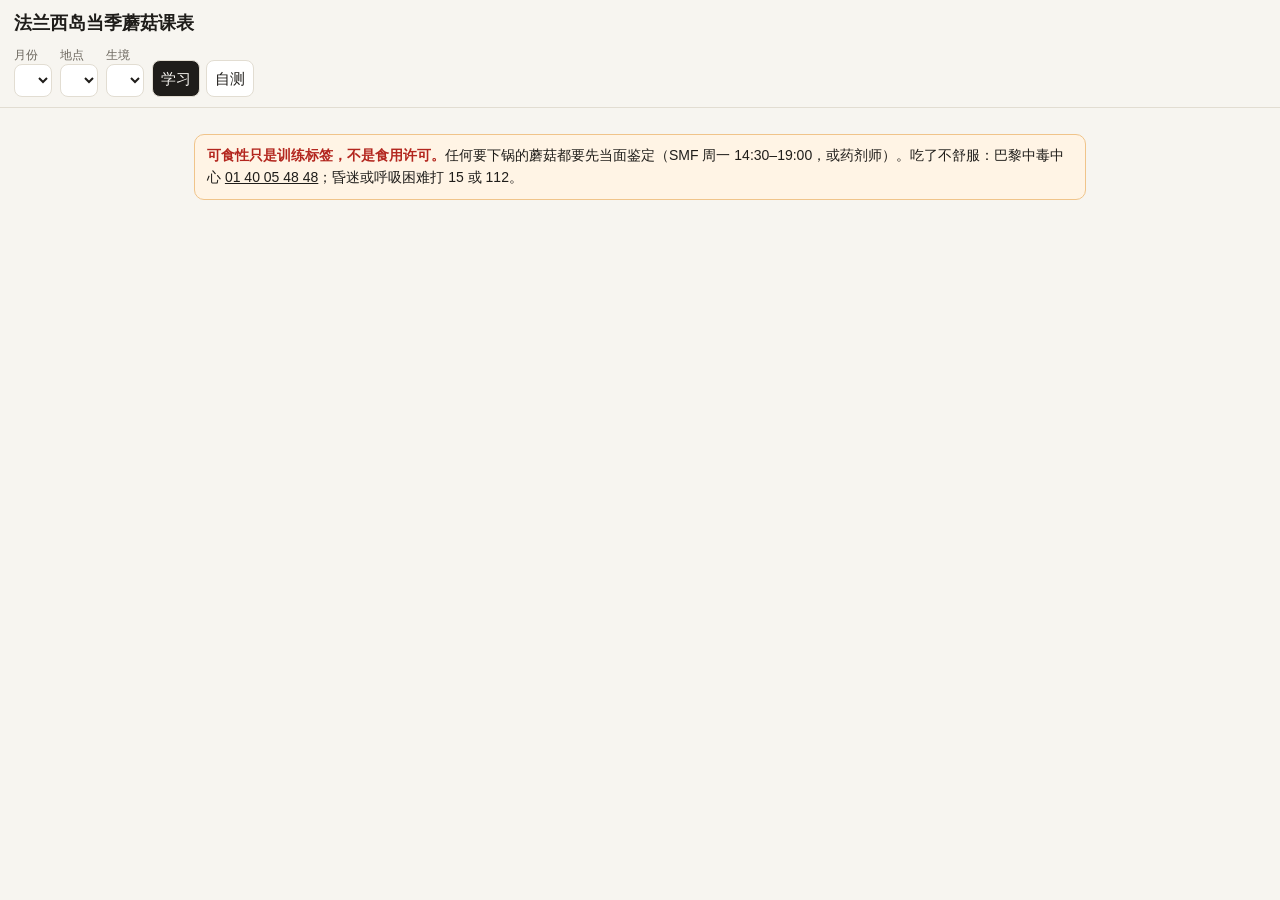
==== web/index.html @ cd169533 "Add static seasonal deck page Pick month, forest zone and habitat to get the deck from plan section " ====
<!doctype html>
<html lang="zh-Hans">
<head>
<meta charset="utf-8">
<meta name="viewport" content="width=device-width, initial-scale=1">
<meta name="robots" content="noindex, nofollow">
<title>法兰西岛当季蘑菇课表</title>
<style>
  :root {
    --bg: #f7f5f0; --fg: #1f1d1a; --muted: #6b665d; --line: #e2ddd2; --card: #fff;
    --deadly: #b3261e; --toxic: #d9480f; --avoid: #7a7468; --expert: #6741d9; --cook: #b7791f; --edible: #2f7d32;
  }
  * { box-sizing: border-box; }
  body { margin: 0; background: var(--bg); color: var(--fg);
    font: 16px/1.55 -apple-system, BlinkMacSystemFont, "PingFang SC", "Noto Sans CJK SC", "Microsoft YaHei", sans-serif; }
  a { color: inherit; }
  header { position: sticky; top: 0; z-index: 2; background: var(--bg); border-bottom: 1px solid var(--line); padding: 10px 14px; }
  h1 { font-size: 18px; margin: 0 0 8px; }
  .controls { display: flex; flex-wrap: wrap; gap: 8px; }
  .controls label { display: flex; flex-direction: column; font-size: 12px; color: var(--muted); }
  select, button { font: inherit; font-size: 15px; padding: 6px 8px; border: 1px solid var(--line); border-radius: 8px; background: var(--card); color: var(--fg); }
  button { cursor: pointer; }
  button.primary { background: var(--fg); color: var(--bg); border-color: var(--fg); }
  .modes { display: flex; gap: 6px; align-items: flex-end; }
  .modes button[aria-pressed="true"] { background: var(--fg); color: var(--bg); }
  main { max-width: 920px; margin: 0 auto; padding: 12px 14px 40px; }
  .warn { background: #fff4e5; border: 1px solid #f0c48a; border-radius: 10px; padding: 10px 12px; font-size: 14px; }
  .warn strong { color: var(--deadly); }
  .summary { color: var(--muted); font-size: 14px; margin: 12px 0 0; }
  h2 { font-size: 17px; margin: 26px 0 4px; }
  h2 + .hint { color: var(--muted); font-size: 13px; margin: 0 0 10px; }
  .grid { display: grid; gap: 12px; grid-template-columns: repeat(auto-fill, minmax(280px, 1fr)); }
  .card { background: var(--card); border: 1px solid var(--line); border-left: 5px solid var(--edible); border-radius: 12px; overflow: hidden; scroll-margin-top: 140px; }
  .card.deadly { border-left-color: var(--deadly); } .card.toxic { border-left-color: var(--toxic); }
  .card.avoid { border-left-color: var(--avoid); } .card.expert { border-left-color: var(--expert); }
  .card.cook { border-left-color: var(--cook); }
  .card.quiz { border-left-color: var(--line); }
  .photos { display: grid; grid-template-columns: repeat(3, 1fr); gap: 2px; background: var(--line); }
  .photos.one { grid-template-columns: 1fr; } .photos.two { grid-template-columns: 1fr 1fr; }
  .photos img { width: 100%; aspect-ratio: 1; object-fit: cover; display: block; background: #ddd; }
  .photos > :first-child:last-child img { aspect-ratio: 4 / 3; }
  .body { padding: 10px 12px 12px; }
  .title { display: flex; align-items: baseline; gap: 8px; flex-wrap: wrap; }
  .title h3 { font-size: 17px; margin: 0; }
  .badge { font-size: 12px; font-weight: 600; color: #fff; border-radius: 999px; padding: 1px 8px; background: var(--edible); white-space: nowrap; }
  .badge.deadly { background: var(--deadly); } .badge.toxic { background: var(--toxic); } .badge.avoid { background: var(--avoid); }
  .badge.expert { background: var(--expert); } .badge.cook { background: var(--cook); }
  .tag { font-size: 12px; color: var(--muted); border: 1px solid var(--line); border-radius: 999px; padding: 0 7px; }
  .names { color: var(--muted); font-size: 13px; margin: 2px 0 6px; }
  .why { font-size: 13px; color: var(--deadly); margin: 0 0 6px; }
  .months { display: grid; grid-template-columns: repeat(12, 1fr); gap: 2px; margin: 6px 0 8px; }
  .months span { font-size: 10px; text-align: center; border-radius: 3px; padding: 1px 0; color: var(--muted); background: #f0ede6; }
  .months span.lv1 { background: #d9e8d4; } .months span.lv2 { background: #9ac48f; color: #fff; } .months span.lv3 { background: #4f8f3f; color: #fff; }
  .months span.now { outline: 2px solid var(--fg); outline-offset: -2px; }
  dl { margin: 0; font-size: 14px; } dt { font-weight: 600; margin-top: 6px; } dd { margin: 0; }
  ol { margin: 2px 0 0; padding-left: 20px; font-size: 14px; }
  .note { font-size: 13px; background: #fbf7ee; border-radius: 6px; padding: 6px 8px; margin: 8px 0 0; }
  .credit { font-size: 11px; color: var(--muted); margin: 8px 0 0; }
  .quiz .answer { display: none; }
  .quiz.revealed .answer { display: block; }
  .quiz .reveal-row { display: flex; gap: 8px; margin-top: 4px; }
  .quiz.revealed .reveal-btn { display: none; }
  .grade { display: none; gap: 8px; margin-top: 10px; }
  .quiz.revealed .grade { display: flex; }
  .grade button.chosen { background: var(--fg); color: var(--bg); }
  .score { font-size: 14px; color: var(--muted); }
  footer { color: var(--muted); font-size: 12px; max-width: 920px; margin: 0 auto; padding: 0 14px 30px; }
</style>
</head>
<body>
<header>
  <h1>法兰西岛当季蘑菇课表</h1>
  <div class="controls">
    <label>月份<select id="month"></select></label>
    <label>地点<select id="zone"></select></label>
    <label>生境<select id="habitat"></select></label>
    <div class="modes">
      <button id="mode-learn" aria-pressed="true">学习</button>
      <button id="mode-quiz" aria-pressed="false">自测</button>
    </div>
  </div>
</header>
<main>
  <p class="warn"><strong>可食性只是训练标签，不是食用许可。</strong>任何要下锅的蘑菇都要先当面鉴定（SMF 周一 14:30–19:00，或药剂师）。吃了不舒服：巴黎中毒中心 <a href="tel:+33140054848">01 40 05 48 48</a>；昏迷或呼吸困难打 15 或 112。</p>
  <p class="summary" id="summary"></p>
  <div id="deck"></div>
</main>
<footer id="footer"></footer>
<script id="data" type="application/json">__DATA__</script>
<script>
"use strict";
const D = JSON.parse(document.getElementById("data").textContent);
const S = D.species;
const M = D.meta;
const EDIBLE = new Set(M.edible);
const DANGER = new Set(M.danger);
const SEVERITY = { deadly: 0, toxic: 1, avoid: 2, expert: 3, cook: 4, edible: 5 };
const SEASON_OF = {};
for (const s of M.seasons) for (const m of s.months) SEASON_OF[m] = s;
const DECK_EDIBLES = 8, DECK_DANGERS = 4, PREVIEW_MIN_TOTAL = 5;

const esc = (t) => String(t ?? "").replace(/[&<>"']/g, (c) => ({ "&": "&amp;", "<": "&lt;", ">": "&gt;", '"': "&quot;", "'": "&#39;" }[c]));
const zh = (n) => S[n].zh + (S[n].zh_check ? " †" : "");
const slug = (n) => "sp-" + n.toLowerCase().replace(/[^a-z0-9]+/g, "-");

const monthly = {};
for (let m = 1; m <= 12; m++) for (const [n, c] of Object.entries(D.months[m] || {})) (monthly[n] ||= Array(13).fill(0))[m] = c;
const profile = (n) => monthly[n] || Array(13).fill(0);
const isPeak = (n, m) => { const p = profile(n); const top = Math.max(...p); return top > 0 && p[m] >= 0.5 * top; };

const lookalikeOf = {};
for (const [n, s] of Object.entries(S)) for (const l of s.lookalikes || []) (lookalikeOf[l] ||= []).push(n);

function pool(month, zone) {
  if (zone === "idf") return { counts: D.months[month] || {}, min: D.thresholds.idf };
  const z = D.zones[zone].seasons[SEASON_OF[month].key];
  const counts = {};
  for (const r of [...z.edible, ...z.danger]) counts[r.name] = r.observer_days;
  return { counts, min: D.thresholds.zone, total: z.total_observer_days };
}

function ranked(counts, min, classes) {
  return Object.entries(counts)
    .filter(([n, c]) => c >= min && S[n] && classes.has(S[n].edibility))
    .sort((a, b) => b[1] - a[1] || a[0].localeCompare(b[0]));
}

function buildDeck(month, zone, habitat) {
  const here = pool(month, zone);
  const idf = pool(month, "idf");
  const habOk = (n) => !habitat || S[n].habitat_types.includes(habitat);

  const edibles = ranked(here.counts, here.min, EDIBLE).filter(([n]) => habOk(n)).slice(0, DECK_EDIBLES)
    .map(([n, c]) => ({ name: n, count: c, filled: false }));
  if (zone !== "idf") {
    for (const [n, c] of ranked(idf.counts, idf.min, EDIBLE)) {
      if (edibles.length >= DECK_EDIBLES) break;
      if (habOk(n) && !edibles.some((e) => e.name === n)) edibles.push({ name: n, count: c, filled: true });
    }
  }
  const inDeck = new Set(edibles.map((e) => e.name));

  const dangers = new Map();
  const addDanger = (n, reason) => {
    if (inDeck.has(n)) return;
    if (!dangers.has(n)) dangers.set(n, { name: n, count: here.counts[n] || 0, reasons: [] });
    dangers.get(n).reasons.push(reason);
  };
  for (const e of edibles) for (const l of S[e.name].lookalikes || []) addDanger(l, "lookalike");
  for (const [n] of ranked(here.counts, here.min, DANGER).slice(0, DECK_DANGERS)) addDanger(n, "common");
  const dangerList = [...dangers.values()].sort((a, b) =>
    SEVERITY[S[a.name].edibility] - SEVERITY[S[b.name].edibility] || b.count - a.count || a.name.localeCompare(b.name));
  for (const d of dangerList) inDeck.add(d.name);

  const next = (month % 12) + 1;
  const preview = Object.keys(S)
    .filter((n) => EDIBLE.has(S[n].edibility) && !inDeck.has(n) && habOk(n))
    .filter((n) => isPeak(n, next) && !isPeak(n, month) && profile(n).reduce((a, b) => a + b, 0) >= PREVIEW_MIN_TOTAL)
    .map((n) => ({ name: n, count: idf.counts[n] || 0 }));

  return { edibles, dangers: dangerList, preview, total: here.total, next };
}

function monthsStrip(n, month) {
  const p = profile(n); const top = Math.max(...p);
  let out = "";
  for (let m = 1; m <= 12; m++) {
    const r = top ? p[m] / top : 0;
    const lv = r >= 0.5 ? 3 : r >= 0.2 ? 2 : r > 0 ? 1 : 0;
    out += `<span class="lv${lv}${m === month ? " now" : ""}" title="${m} 月：${p[m]} 人日">${m}</span>`;
  }
  return `<div class="months" aria-label="法兰西岛月历">${out}</div>`;
}

function link(n, deckNames) {
  return deckNames.has(n) ? `<a href="#${slug(n)}">${esc(zh(n))}</a>` : esc(zh(n));
}

function card(item, ctx, quiz) {
  const n = item.name, s = S[n];
  const photos = s.photos || [];
  const cls = photos.length === 1 ? " one" : photos.length === 2 ? " two" : "";
  const imgs = photos.map((p) => {
    const img = `<img loading="lazy" src="${esc(p.url.replace("/small.", "/medium."))}" alt="${quiz ? "待认的蘑菇" : esc(s.zh)}">`;
    return quiz ? `<span>${img}</span>` : `<a href="${esc(p.observation)}" target="_blank" rel="noopener">${img}</a>`;
  }).join("");
  const label = M.edibility_label[s.edibility];
  const extra = [];
  if (item.filled) extra.push(`<span class="tag">全境补位 · ${ctx.month} 月全境 ${item.count} 人日</span>`);
  else if (ctx.countLabel && item.count) extra.push(`<span class="tag">${ctx.countLabel} ${item.count} 人日</span>`);

  let why = "";
  if (item.reasons) {
    const parts = [];
    const eds = (lookalikeOf[n] || []).filter((e) => ctx.edibleNames.has(e));
    if (item.reasons.includes("lookalike") && eds.length) parts.push("易混：" + eds.map((e) => link(e, ctx.deckNames)).join("、"));
    if (item.reasons.includes("common")) parts.push("这里这季最常见的危险种之一");
    why = `<p class="why">${parts.join("；")}</p>`;
  }
  const looks = (s.lookalikes || []).length
    ? `<dt>危险易混种</dt><dd>${s.lookalikes.map((l) => link(l, ctx.deckNames) + `（${M.edibility_label[S[l].edibility]}）`).join("、")}</dd>` : "";
  const reverse = !EDIBLE.has(s.edibility) && (lookalikeOf[n] || []).length
    ? `<dt>会被误认成</dt><dd>${lookalikeOf[n].map((e) => link(e, ctx.deckNames)).join("、")}</dd>` : "";
  const credit = photos.map((p) => esc(p.attribution)).join("；");
  const inat = s.taxon_id
    ? `<a href="https://www.inaturalist.org/observations?place_id=10577&taxon_id=${s.taxon_id}&quality_grade=research&photos=true" target="_blank" rel="noopener">iNat 上的法兰西岛照片</a>` : "";

  const answer = `
    <div class="title"><h3>${esc(zh(n))}</h3><span class="badge ${s.edibility}">${label}</span>${extra.join("")}</div>
    <p class="names"><i>${esc(n)}</i> · ${esc(s.fr)} · ${esc(s.en)}</p>
    ${why}
    ${monthsStrip(n, ctx.month)}
    <dl>
      <dt>环境</dt><dd>${esc(s.habitat)}</dd>
      <dt>生境类型 · 宿主 / 基物</dt><dd>${esc(s.habitat_types.join("、"))} · ${esc(s.hosts.join("、"))}</dd>
      <dt>细节（按可靠程度排序）</dt><dd><ol>${s.features.map((f) => `<li>${esc(f)}</li>`).join("")}</ol></dd>
      ${looks}${reverse}
    </dl>
    ${s.notes ? `<p class="note">注意：${esc(s.notes)}</p>` : ""}
    <p class="credit">${credit}${credit && inat ? " · " : ""}${inat}</p>`;

  if (!quiz) return `<article class="card ${s.edibility}" id="${slug(n)}">${photos.length ? `<div class="photos${cls}">${imgs}</div>` : ""}<div class="body">${answer}</div></article>`;
  return `<article class="card quiz" data-name="${esc(n)}">${photos.length ? `<div class="photos${cls}">${imgs}</div>` : ""}<div class="body">
      <div class="reveal-row"><button class="reveal-btn primary">显示答案</button></div>
      <div class="answer">${answer}</div>
      <div class="grade"><button data-grade="ok">认对了</button><button data-grade="miss">没认出</button></div>
    </div></article>`;
}

const $ = (id) => document.getElementById(id);
const state = { mode: "learn" };

function readHash() {
  const p = new URLSearchParams(location.hash.slice(1));
  const nowMonth = Number(new Intl.DateTimeFormat("en", { timeZone: "Europe/Paris", month: "numeric" }).format(new Date()));
  const m = Number(p.get("m"));
  return { month: m >= 1 && m <= 12 ? m : nowMonth, zone: D.zones[p.get("z")] ? p.get("z") : "idf",
           habitat: M.habitat_types.includes(p.get("h")) ? p.get("h") : "", mode: p.get("mode") === "quiz" ? "quiz" : "learn" };
}

function writeHash() {
  const p = new URLSearchParams({ m: $("month").value, z: $("zone").value });
  if ($("habitat").value) p.set("h", $("habitat").value);
  if (state.mode === "quiz") p.set("mode", "quiz");
  history.replaceState(null, "", "#" + p.toString());
}

function shuffle(a) {
  for (let i = a.length - 1; i > 0; i--) { const j = Math.floor(Math.random() * (i + 1)); [a[i], a[j]] = [a[j], a[i]]; }
  return a;
}

function render() {
  const month = Number($("month").value), zone = $("zone").value, habitat = $("habitat").value;
  const deck = buildDeck(month, zone, habitat);
  const place = zone === "idf" ? "法兰西岛全境（不含巴黎市内）" : D.zones[zone].label;
  const when = zone === "idf" ? `${month} 月` : SEASON_OF[month].label;
  const ctx = {
    month,
    countLabel: zone === "idf" ? `${month} 月全境` : "这片林子这季",
    edibleNames: new Set(deck.edibles.map((e) => e.name)),
    deckNames: new Set([...deck.edibles, ...deck.dangers].map((e) => e.name)),
  };
  const sample = deck.total != null ? `；这片林子这季共 ${deck.total} 人日的真菌记录${deck.total < 50 ? "，样本小，只当参考" : ""}` : "";
  $("summary").textContent = `${place} · ${when}${habitat ? " · " + habitat : ""}：${deck.edibles.length} 个可食种，${deck.dangers.length} 个危险或不推荐的种${sample}。`;

  if (state.mode === "quiz") {
    const items = shuffle([...deck.dangers, ...deck.edibles]);
    $("deck").innerHTML = `<h2>自测：看图认种</h2><p class="hint">先自己说出名字和能不能吃，再点"显示答案"。顺序已打乱。</p>
      <p class="score" id="score"></p><div class="grid">${items.map((i) => card(i, ctx, true)).join("")}</div>`;
    updateScore();
    return;
  }
  let html = `<h2>先认毒：危险种和不推荐的种（${deck.dangers.length}）</h2>
    <p class="hint">包括课表里可食种的易混种，以及这里这季最常见的危险种。按严重程度排。</p>
    <div class="grid">${deck.dangers.map((i) => card(i, ctx, false)).join("")}</div>
    <h2>当季最常见的可食种（${deck.edibles.length}）</h2>
    <p class="hint">按人日排，不按好不好吃排。"新手不吃"的种也列出来，因为在林子里一定会碰到。</p>
    <div class="grid">${deck.edibles.map((i) => card(i, ctx, false)).join("")}</div>`;
  if (deck.preview.length) {
    html += `<h2>预习：${deck.next} 月进入高峰（${deck.preview.length}）</h2><p class="hint">按法兰西岛全境的月历。</p>
      <div class="grid">${deck.preview.map((i) => card(i, { ...ctx, countLabel: "" }, false)).join("")}</div>`;
  }
  $("deck").innerHTML = html;
}

function updateScore() {
  const cards = [...document.querySelectorAll(".quiz")];
  const ok = cards.filter((c) => c.dataset.grade === "ok").length;
  const done = cards.filter((c) => c.dataset.grade).length;
  const el = $("score");
  if (el) el.textContent = `已答 ${done} / ${cards.length}，认对 ${ok}。`;
}

document.addEventListener("click", (ev) => {
  const c = ev.target.closest(".quiz");
  if (!c) return;
  if (ev.target.classList.contains("reveal-btn")) c.classList.add("revealed");
  const g = ev.target.dataset.grade;
  if (g) {
    c.dataset.grade = g;
    c.querySelectorAll(".grade button").forEach((b) => b.classList.toggle("chosen", b.dataset.grade === g));
    updateScore();
  }
});

function setMode(mode) {
  state.mode = mode;
  $("mode-learn").setAttribute("aria-pressed", mode === "learn");
  $("mode-quiz").setAttribute("aria-pressed", mode === "quiz");
  writeHash(); render();
}

function init() {
  const h = readHash();
  for (let m = 1; m <= 12; m++) $("month").add(new Option(`${m} 月 · ${SEASON_OF[m].label}`, m));
  $("zone").add(new Option("法兰西岛全境", "idf"));
  for (const [id, z] of Object.entries(D.zones)) $("zone").add(new Option(z.label, id));
  $("habitat").add(new Option("全部生境", ""));
  for (const t of M.habitat_types) $("habitat").add(new Option(t, t));
  $("month").value = h.month; $("zone").value = h.zone; $("habitat").value = h.habitat;
  for (const id of ["month", "zone", "habitat"]) $(id).addEventListener("change", () => { writeHash(); render(); });
  $("mode-learn").addEventListener("click", () => setMode("learn"));
  $("mode-quiz").addEventListener("click", () => setMode("quiz"));
  $("footer").innerHTML = `数据：iNaturalist 法兰西岛研究级真菌观察 ${D.observations} 条，拉取于 ${esc(D.generated_at)}；"人日"指同一人同一天同一种只算一次。
    选全境时按月份排；选森林片区时按季节排，片区可食种不足 ${DECK_EDIBLES} 个时用全境补位。中文名带 † 的待核对。
    照片均为 CC 授权，署名见每张卡，点图片打开原观察。<a href="https://github.com/gogorun1/mushroom/blob/main/docs/product-plan.md">产品 plan</a>`;
  setMode(h.mode);
}
init();
</script>
</body>
</html>
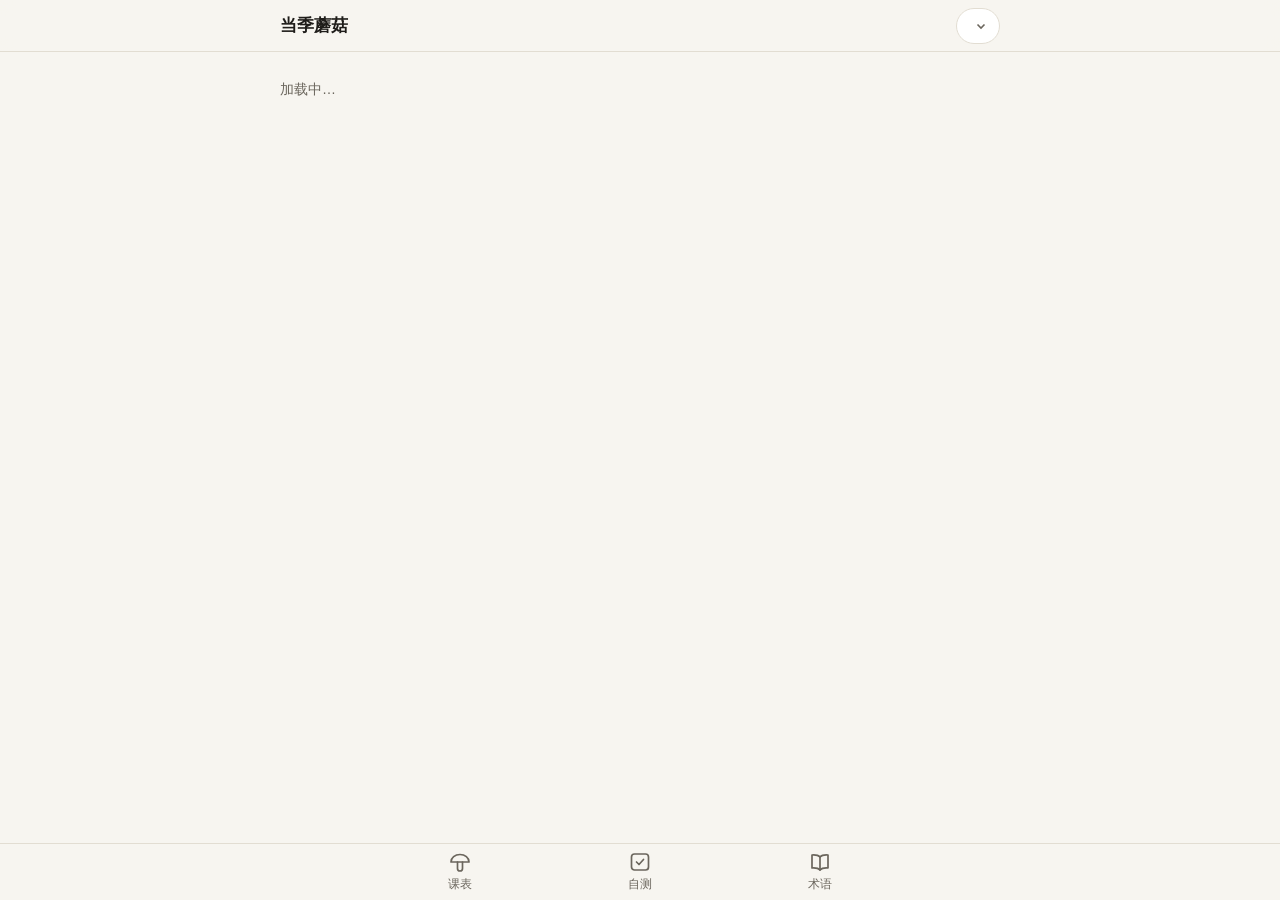
==== commit 36c59940: "Rebuild the site as a mobile app with a multiple-choice quiz The self-recall cards are replaced by r" ====
--- a/web/index.html
+++ b/web/index.html
@@ -2,332 +2,41 @@
 <html lang="zh-Hans">
 <head>
 <meta charset="utf-8">
-<meta name="viewport" content="width=device-width, initial-scale=1">
+<meta name="viewport" content="width=device-width, initial-scale=1, viewport-fit=cover">
 <meta name="robots" content="noindex, nofollow">
-<title>法兰西岛当季蘑菇课表</title>
-<style>
-  :root {
-    --bg: #f7f5f0; --fg: #1f1d1a; --muted: #6b665d; --line: #e2ddd2; --card: #fff;
-    --deadly: #b3261e; --toxic: #d9480f; --avoid: #7a7468; --expert: #6741d9; --cook: #b7791f; --edible: #2f7d32;
-  }
-  * { box-sizing: border-box; }
-  body { margin: 0; background: var(--bg); color: var(--fg);
-    font: 16px/1.55 -apple-system, BlinkMacSystemFont, "PingFang SC", "Noto Sans CJK SC", "Microsoft YaHei", sans-serif; }
-  a { color: inherit; }
-  header { position: sticky; top: 0; z-index: 2; background: var(--bg); border-bottom: 1px solid var(--line); padding: 10px 14px; }
-  h1 { font-size: 18px; margin: 0 0 8px; }
-  .controls { display: flex; flex-wrap: wrap; gap: 8px; }
-  .controls label { display: flex; flex-direction: column; font-size: 12px; color: var(--muted); }
-  select, button { font: inherit; font-size: 15px; padding: 6px 8px; border: 1px solid var(--line); border-radius: 8px; background: var(--card); color: var(--fg); }
-  button { cursor: pointer; }
-  button.primary { background: var(--fg); color: var(--bg); border-color: var(--fg); }
-  .modes { display: flex; gap: 6px; align-items: flex-end; }
-  .modes button[aria-pressed="true"] { background: var(--fg); color: var(--bg); }
-  main { max-width: 920px; margin: 0 auto; padding: 12px 14px 40px; }
-  .warn { background: #fff4e5; border: 1px solid #f0c48a; border-radius: 10px; padding: 10px 12px; font-size: 14px; }
-  .warn strong { color: var(--deadly); }
-  .summary { color: var(--muted); font-size: 14px; margin: 12px 0 0; }
-  h2 { font-size: 17px; margin: 26px 0 4px; }
-  h2 + .hint { color: var(--muted); font-size: 13px; margin: 0 0 10px; }
-  .grid { display: grid; gap: 12px; grid-template-columns: repeat(auto-fill, minmax(280px, 1fr)); }
-  .card { background: var(--card); border: 1px solid var(--line); border-left: 5px solid var(--edible); border-radius: 12px; overflow: hidden; scroll-margin-top: 140px; }
-  .card.deadly { border-left-color: var(--deadly); } .card.toxic { border-left-color: var(--toxic); }
-  .card.avoid { border-left-color: var(--avoid); } .card.expert { border-left-color: var(--expert); }
-  .card.cook { border-left-color: var(--cook); }
-  .card.quiz { border-left-color: var(--line); }
-  .photos { display: grid; grid-template-columns: repeat(3, 1fr); gap: 2px; background: var(--line); }
-  .photos.one { grid-template-columns: 1fr; } .photos.two { grid-template-columns: 1fr 1fr; }
-  .photos img { width: 100%; aspect-ratio: 1; object-fit: cover; display: block; background: #ddd; }
-  .photos > :first-child:last-child img { aspect-ratio: 4 / 3; }
-  .body { padding: 10px 12px 12px; }
-  .title { display: flex; align-items: baseline; gap: 8px; flex-wrap: wrap; }
-  .title h3 { font-size: 17px; margin: 0; }
-  .badge { font-size: 12px; font-weight: 600; color: #fff; border-radius: 999px; padding: 1px 8px; background: var(--edible); white-space: nowrap; }
-  .badge.deadly { background: var(--deadly); } .badge.toxic { background: var(--toxic); } .badge.avoid { background: var(--avoid); }
-  .badge.expert { background: var(--expert); } .badge.cook { background: var(--cook); }
-  .tag { font-size: 12px; color: var(--muted); border: 1px solid var(--line); border-radius: 999px; padding: 0 7px; }
-  .names { color: var(--muted); font-size: 13px; margin: 2px 0 6px; }
-  .why { font-size: 13px; color: var(--deadly); margin: 0 0 6px; }
-  .months { display: grid; grid-template-columns: repeat(12, 1fr); gap: 2px; margin: 6px 0 8px; }
-  .months span { font-size: 10px; text-align: center; border-radius: 3px; padding: 1px 0; color: var(--muted); background: #f0ede6; }
-  .months span.lv1 { background: #d9e8d4; } .months span.lv2 { background: #9ac48f; color: #fff; } .months span.lv3 { background: #4f8f3f; color: #fff; }
-  .months span.now { outline: 2px solid var(--fg); outline-offset: -2px; }
-  dl { margin: 0; font-size: 14px; } dt { font-weight: 600; margin-top: 6px; } dd { margin: 0; }
-  ol { margin: 2px 0 0; padding-left: 20px; font-size: 14px; }
-  .note { font-size: 13px; background: #fbf7ee; border-radius: 6px; padding: 6px 8px; margin: 8px 0 0; }
-  .credit { font-size: 11px; color: var(--muted); margin: 8px 0 0; }
-  .quiz .answer { display: none; }
-  .quiz.revealed .answer { display: block; }
-  .quiz .reveal-row { display: flex; gap: 8px; margin-top: 4px; }
-  .quiz.revealed .reveal-btn { display: none; }
-  .grade { display: none; gap: 8px; margin-top: 10px; }
-  .quiz.revealed .grade { display: flex; }
-  .grade button.chosen { background: var(--fg); color: var(--bg); }
-  .score { font-size: 14px; color: var(--muted); }
-  footer { color: var(--muted); font-size: 12px; max-width: 920px; margin: 0 auto; padding: 0 14px 30px; }
-</style>
+<meta name="theme-color" content="#f7f5f0">
+<title>法兰西岛当季蘑菇</title>
+<link rel="icon" href="data:image/svg+xml,<svg xmlns='http://www.w3.org/2000/svg' viewBox='0 0 24 24'><path d='M2 12.5a10 8.5 0 0 1 20 0z' fill='%23a0522d'/><path d='M9 12.5v6.5a3 3 0 0 0 6 0v-6.5z' fill='%23f3e9d8' stroke='%23a0522d'/></svg>">
+<link rel="stylesheet" href="style.css?v=__V__">
 </head>
 <body>
-<header>
-  <h1>法兰西岛当季蘑菇课表</h1>
-  <div class="controls">
-    <label>月份<select id="month"></select></label>
-    <label>地点<select id="zone"></select></label>
-    <label>生境<select id="habitat"></select></label>
-    <div class="modes">
-      <button id="mode-learn" aria-pressed="true">学习</button>
-      <button id="mode-quiz" aria-pressed="false">自测</button>
-    </div>
-  </div>
+<header class="top">
+  <a class="brand" href="#/deck">当季蘑菇</a>
+  <button type="button" class="chip" id="chip" aria-label="换时间地点">
+    <span id="chip-text"></span>
+    <svg viewBox="0 0 12 12" width="12" height="12" aria-hidden="true"><path d="M2.5 4.5 6 8l3.5-3.5" fill="none" stroke="currentColor" stroke-width="1.6"/></svg>
+  </button>
 </header>
-<main>
-  <p class="warn"><strong>可食性只是训练标签，不是食用许可。</strong>任何要下锅的蘑菇都要先当面鉴定（SMF 周一 14:30–19:00，或药剂师）。吃了不舒服：巴黎中毒中心 <a href="tel:+33140054848">01 40 05 48 48</a>；昏迷或呼吸困难打 15 或 112。</p>
-  <p class="summary" id="summary"></p>
-  <div id="deck"></div>
-</main>
-<footer id="footer"></footer>
-<script id="data" type="application/json">__DATA__</script>
-<script>
-"use strict";
-const D = JSON.parse(document.getElementById("data").textContent);
-const S = D.species;
-const M = D.meta;
-const EDIBLE = new Set(M.edible);
-const DANGER = new Set(M.danger);
-const SEVERITY = { deadly: 0, toxic: 1, avoid: 2, expert: 3, cook: 4, edible: 5 };
-const SEASON_OF = {};
-for (const s of M.seasons) for (const m of s.months) SEASON_OF[m] = s;
-const DECK_EDIBLES = 8, DECK_DANGERS = 4, PREVIEW_MIN_TOTAL = 5;
-
-const esc = (t) => String(t ?? "").replace(/[&<>"']/g, (c) => ({ "&": "&amp;", "<": "&lt;", ">": "&gt;", '"': "&quot;", "'": "&#39;" }[c]));
-const zh = (n) => S[n].zh + (S[n].zh_check ? " †" : "");
-const slug = (n) => "sp-" + n.toLowerCase().replace(/[^a-z0-9]+/g, "-");
-
-const monthly = {};
-for (let m = 1; m <= 12; m++) for (const [n, c] of Object.entries(D.months[m] || {})) (monthly[n] ||= Array(13).fill(0))[m] = c;
-const profile = (n) => monthly[n] || Array(13).fill(0);
-const isPeak = (n, m) => { const p = profile(n); const top = Math.max(...p); return top > 0 && p[m] >= 0.5 * top; };
-
-const lookalikeOf = {};
-for (const [n, s] of Object.entries(S)) for (const l of s.lookalikes || []) (lookalikeOf[l] ||= []).push(n);
-
-function pool(month, zone) {
-  if (zone === "idf") return { counts: D.months[month] || {}, min: D.thresholds.idf };
-  const z = D.zones[zone].seasons[SEASON_OF[month].key];
-  const counts = {};
-  for (const r of [...z.edible, ...z.danger]) counts[r.name] = r.observer_days;
-  return { counts, min: D.thresholds.zone, total: z.total_observer_days };
-}
-
-function ranked(counts, min, classes) {
-  return Object.entries(counts)
-    .filter(([n, c]) => c >= min && S[n] && classes.has(S[n].edibility))
-    .sort((a, b) => b[1] - a[1] || a[0].localeCompare(b[0]));
-}
-
-function buildDeck(month, zone, habitat) {
-  const here = pool(month, zone);
-  const idf = pool(month, "idf");
-  const habOk = (n) => !habitat || S[n].habitat_types.includes(habitat);
-
-  const edibles = ranked(here.counts, here.min, EDIBLE).filter(([n]) => habOk(n)).slice(0, DECK_EDIBLES)
-    .map(([n, c]) => ({ name: n, count: c, filled: false }));
-  if (zone !== "idf") {
-    for (const [n, c] of ranked(idf.counts, idf.min, EDIBLE)) {
-      if (edibles.length >= DECK_EDIBLES) break;
-      if (habOk(n) && !edibles.some((e) => e.name === n)) edibles.push({ name: n, count: c, filled: true });
-    }
-  }
-  const inDeck = new Set(edibles.map((e) => e.name));
-
-  const dangers = new Map();
-  const addDanger = (n, reason) => {
-    if (inDeck.has(n)) return;
-    if (!dangers.has(n)) dangers.set(n, { name: n, count: here.counts[n] || 0, reasons: [] });
-    dangers.get(n).reasons.push(reason);
-  };
-  for (const e of edibles) for (const l of S[e.name].lookalikes || []) addDanger(l, "lookalike");
-  for (const [n] of ranked(here.counts, here.min, DANGER).slice(0, DECK_DANGERS)) addDanger(n, "common");
-  const dangerList = [...dangers.values()].sort((a, b) =>
-    SEVERITY[S[a.name].edibility] - SEVERITY[S[b.name].edibility] || b.count - a.count || a.name.localeCompare(b.name));
-  for (const d of dangerList) inDeck.add(d.name);
-
-  const next = (month % 12) + 1;
-  const preview = Object.keys(S)
-    .filter((n) => EDIBLE.has(S[n].edibility) && !inDeck.has(n) && habOk(n))
-    .filter((n) => isPeak(n, next) && !isPeak(n, month) && profile(n).reduce((a, b) => a + b, 0) >= PREVIEW_MIN_TOTAL)
-    .map((n) => ({ name: n, count: idf.counts[n] || 0 }));
-
-  return { edibles, dangers: dangerList, preview, total: here.total, next };
-}
-
-function monthsStrip(n, month) {
-  const p = profile(n); const top = Math.max(...p);
-  let out = "";
-  for (let m = 1; m <= 12; m++) {
-    const r = top ? p[m] / top : 0;
-    const lv = r >= 0.5 ? 3 : r >= 0.2 ? 2 : r > 0 ? 1 : 0;
-    out += `<span class="lv${lv}${m === month ? " now" : ""}" title="${m} 月：${p[m]} 人日">${m}</span>`;
-  }
-  return `<div class="months" aria-label="法兰西岛月历">${out}</div>`;
-}
-
-function link(n, deckNames) {
-  return deckNames.has(n) ? `<a href="#${slug(n)}">${esc(zh(n))}</a>` : esc(zh(n));
-}
-
-function card(item, ctx, quiz) {
-  const n = item.name, s = S[n];
-  const photos = s.photos || [];
-  const cls = photos.length === 1 ? " one" : photos.length === 2 ? " two" : "";
-  const imgs = photos.map((p) => {
-    const img = `<img loading="lazy" src="${esc(p.url.replace("/small.", "/medium."))}" alt="${quiz ? "待认的蘑菇" : esc(s.zh)}">`;
-    return quiz ? `<span>${img}</span>` : `<a href="${esc(p.observation)}" target="_blank" rel="noopener">${img}</a>`;
-  }).join("");
-  const label = M.edibility_label[s.edibility];
-  const extra = [];
-  if (item.filled) extra.push(`<span class="tag">全境补位 · ${ctx.month} 月全境 ${item.count} 人日</span>`);
-  else if (ctx.countLabel && item.count) extra.push(`<span class="tag">${ctx.countLabel} ${item.count} 人日</span>`);
-
-  let why = "";
-  if (item.reasons) {
-    const parts = [];
-    const eds = (lookalikeOf[n] || []).filter((e) => ctx.edibleNames.has(e));
-    if (item.reasons.includes("lookalike") && eds.length) parts.push("易混：" + eds.map((e) => link(e, ctx.deckNames)).join("、"));
-    if (item.reasons.includes("common")) parts.push("这里这季最常见的危险种之一");
-    why = `<p class="why">${parts.join("；")}</p>`;
-  }
-  const looks = (s.lookalikes || []).length
-    ? `<dt>危险易混种</dt><dd>${s.lookalikes.map((l) => link(l, ctx.deckNames) + `（${M.edibility_label[S[l].edibility]}）`).join("、")}</dd>` : "";
-  const reverse = !EDIBLE.has(s.edibility) && (lookalikeOf[n] || []).length
-    ? `<dt>会被误认成</dt><dd>${lookalikeOf[n].map((e) => link(e, ctx.deckNames)).join("、")}</dd>` : "";
-  const credit = photos.map((p) => esc(p.attribution)).join("；");
-  const inat = s.taxon_id
-    ? `<a href="https://www.inaturalist.org/observations?place_id=10577&taxon_id=${s.taxon_id}&quality_grade=research&photos=true" target="_blank" rel="noopener">iNat 上的法兰西岛照片</a>` : "";
-
-  const answer = `
-    <div class="title"><h3>${esc(zh(n))}</h3><span class="badge ${s.edibility}">${label}</span>${extra.join("")}</div>
-    <p class="names"><i>${esc(n)}</i> · ${esc(s.fr)} · ${esc(s.en)}</p>
-    ${why}
-    ${monthsStrip(n, ctx.month)}
-    <dl>
-      <dt>环境</dt><dd>${esc(s.habitat)}</dd>
-      <dt>生境类型 · 宿主 / 基物</dt><dd>${esc(s.habitat_types.join("、"))} · ${esc(s.hosts.join("、"))}</dd>
-      <dt>细节（按可靠程度排序）</dt><dd><ol>${s.features.map((f) => `<li>${esc(f)}</li>`).join("")}</ol></dd>
-      ${looks}${reverse}
-    </dl>
-    ${s.notes ? `<p class="note">注意：${esc(s.notes)}</p>` : ""}
-    <p class="credit">${credit}${credit && inat ? " · " : ""}${inat}</p>`;
-
-  if (!quiz) return `<article class="card ${s.edibility}" id="${slug(n)}">${photos.length ? `<div class="photos${cls}">${imgs}</div>` : ""}<div class="body">${answer}</div></article>`;
-  return `<article class="card quiz" data-name="${esc(n)}">${photos.length ? `<div class="photos${cls}">${imgs}</div>` : ""}<div class="body">
-      <div class="reveal-row"><button class="reveal-btn primary">显示答案</button></div>
-      <div class="answer">${answer}</div>
-      <div class="grade"><button data-grade="ok">认对了</button><button data-grade="miss">没认出</button></div>
-    </div></article>`;
-}
-
-const $ = (id) => document.getElementById(id);
-const state = { mode: "learn" };
-
-function readHash() {
-  const p = new URLSearchParams(location.hash.slice(1));
-  const nowMonth = Number(new Intl.DateTimeFormat("en", { timeZone: "Europe/Paris", month: "numeric" }).format(new Date()));
-  const m = Number(p.get("m"));
-  return { month: m >= 1 && m <= 12 ? m : nowMonth, zone: D.zones[p.get("z")] ? p.get("z") : "idf",
-           habitat: M.habitat_types.includes(p.get("h")) ? p.get("h") : "", mode: p.get("mode") === "quiz" ? "quiz" : "learn" };
-}
-
-function writeHash() {
-  const p = new URLSearchParams({ m: $("month").value, z: $("zone").value });
-  if ($("habitat").value) p.set("h", $("habitat").value);
-  if (state.mode === "quiz") p.set("mode", "quiz");
-  history.replaceState(null, "", "#" + p.toString());
-}
-
-function shuffle(a) {
-  for (let i = a.length - 1; i > 0; i--) { const j = Math.floor(Math.random() * (i + 1)); [a[i], a[j]] = [a[j], a[i]]; }
-  return a;
-}
-
-function render() {
-  const month = Number($("month").value), zone = $("zone").value, habitat = $("habitat").value;
-  const deck = buildDeck(month, zone, habitat);
-  const place = zone === "idf" ? "法兰西岛全境（不含巴黎市内）" : D.zones[zone].label;
-  const when = zone === "idf" ? `${month} 月` : SEASON_OF[month].label;
-  const ctx = {
-    month,
-    countLabel: zone === "idf" ? `${month} 月全境` : "这片林子这季",
-    edibleNames: new Set(deck.edibles.map((e) => e.name)),
-    deckNames: new Set([...deck.edibles, ...deck.dangers].map((e) => e.name)),
-  };
-  const sample = deck.total != null ? `；这片林子这季共 ${deck.total} 人日的真菌记录${deck.total < 50 ? "，样本小，只当参考" : ""}` : "";
-  $("summary").textContent = `${place} · ${when}${habitat ? " · " + habitat : ""}：${deck.edibles.length} 个可食种，${deck.dangers.length} 个危险或不推荐的种${sample}。`;
-
-  if (state.mode === "quiz") {
-    const items = shuffle([...deck.dangers, ...deck.edibles]);
-    $("deck").innerHTML = `<h2>自测：看图认种</h2><p class="hint">先自己说出名字和能不能吃，再点"显示答案"。顺序已打乱。</p>
-      <p class="score" id="score"></p><div class="grid">${items.map((i) => card(i, ctx, true)).join("")}</div>`;
-    updateScore();
-    return;
-  }
-  let html = `<h2>先认毒：危险种和不推荐的种（${deck.dangers.length}）</h2>
-    <p class="hint">包括课表里可食种的易混种，以及这里这季最常见的危险种。按严重程度排。</p>
-    <div class="grid">${deck.dangers.map((i) => card(i, ctx, false)).join("")}</div>
-    <h2>当季最常见的可食种（${deck.edibles.length}）</h2>
-    <p class="hint">按人日排，不按好不好吃排。"新手不吃"的种也列出来，因为在林子里一定会碰到。</p>
-    <div class="grid">${deck.edibles.map((i) => card(i, ctx, false)).join("")}</div>`;
-  if (deck.preview.length) {
-    html += `<h2>预习：${deck.next} 月进入高峰（${deck.preview.length}）</h2><p class="hint">按法兰西岛全境的月历。</p>
-      <div class="grid">${deck.preview.map((i) => card(i, { ...ctx, countLabel: "" }, false)).join("")}</div>`;
-  }
-  $("deck").innerHTML = html;
-}
-
-function updateScore() {
-  const cards = [...document.querySelectorAll(".quiz")];
-  const ok = cards.filter((c) => c.dataset.grade === "ok").length;
-  const done = cards.filter((c) => c.dataset.grade).length;
-  const el = $("score");
-  if (el) el.textContent = `已答 ${done} / ${cards.length}，认对 ${ok}。`;
-}
-
-document.addEventListener("click", (ev) => {
-  const c = ev.target.closest(".quiz");
-  if (!c) return;
-  if (ev.target.classList.contains("reveal-btn")) c.classList.add("revealed");
-  const g = ev.target.dataset.grade;
-  if (g) {
-    c.dataset.grade = g;
-    c.querySelectorAll(".grade button").forEach((b) => b.classList.toggle("chosen", b.dataset.grade === g));
-    updateScore();
-  }
-});
-
-function setMode(mode) {
-  state.mode = mode;
-  $("mode-learn").setAttribute("aria-pressed", mode === "learn");
-  $("mode-quiz").setAttribute("aria-pressed", mode === "quiz");
-  writeHash(); render();
-}
-
-function init() {
-  const h = readHash();
-  for (let m = 1; m <= 12; m++) $("month").add(new Option(`${m} 月 · ${SEASON_OF[m].label}`, m));
-  $("zone").add(new Option("法兰西岛全境", "idf"));
-  for (const [id, z] of Object.entries(D.zones)) $("zone").add(new Option(z.label, id));
-  $("habitat").add(new Option("全部生境", ""));
-  for (const t of M.habitat_types) $("habitat").add(new Option(t, t));
-  $("month").value = h.month; $("zone").value = h.zone; $("habitat").value = h.habitat;
-  for (const id of ["month", "zone", "habitat"]) $(id).addEventListener("change", () => { writeHash(); render(); });
-  $("mode-learn").addEventListener("click", () => setMode("learn"));
-  $("mode-quiz").addEventListener("click", () => setMode("quiz"));
-  $("footer").innerHTML = `数据：iNaturalist 法兰西岛研究级真菌观察 ${D.observations} 条，拉取于 ${esc(D.generated_at)}；"人日"指同一人同一天同一种只算一次。
-    选全境时按月份排；选森林片区时按季节排，片区可食种不足 ${DECK_EDIBLES} 个时用全境补位。中文名带 † 的待核对。
-    照片均为 CC 授权，署名见每张卡，点图片打开原观察。<a href="https://github.com/gogorun1/mushroom/blob/main/docs/product-plan.md">产品 plan</a>`;
-  setMode(h.mode);
-}
-init();
-</script>
+<main id="view" tabindex="-1"><p class="muted">加载中…</p></main>
+<nav class="tabs" aria-label="主导航">
+  <a href="#/deck" data-tab="deck">
+    <svg viewBox="0 0 24 24" aria-hidden="true"><path d="M3 12a9 7.5 0 0 1 18 0z"/><path d="M9.5 12v6.5a2.5 2.5 0 0 0 5 0V12"/></svg>
+    <span>课表</span></a>
+  <a href="#/quiz" data-tab="quiz">
+    <svg viewBox="0 0 24 24" aria-hidden="true"><rect x="3.5" y="4" width="17" height="16" rx="3"/><path d="m8.5 12 2.5 2.5 4.5-5"/></svg>
+    <span>自测</span></a>
+  <a href="#/terms" data-tab="terms">
+    <svg viewBox="0 0 24 24" aria-hidden="true"><path d="M12 7c-1.5-1.6-4-2.3-8-2v13c4-.3 6.5.4 8 2 1.5-1.6 4-2.3 8-2V5c-4-.3-6.5.4-8 2z"/><path d="M12 7v13"/></svg>
+    <span>术语</span></a>
+</nav>
+<div class="backdrop" id="backdrop" hidden></div>
+<section class="sheet" id="sheet" role="dialog" aria-modal="true" tabindex="-1" hidden></section>
+<div class="lightbox" id="lightbox" hidden></div>
+<noscript><p class="warn">这个页面需要开启 JavaScript。</p></noscript>
+<script src="data.js?v=__V__"></script>
+<script src="glossary.js?v=__V__"></script>
+<script src="deck.js?v=__V__"></script>
+<script src="quiz.js?v=__V__"></script>
+<script src="app.js?v=__V__"></script>
 </body>
 </html>
--- a/web/style.css
+++ b/web/style.css
@@ -0,0 +1,373 @@
+:root {
+  --bg: #f7f5f0; --fg: #1f1d1a; --muted: #6b665d; --line: #e2ddd2; --card: #fff; --soft: #efebe3;
+  --link: #1c5d99; --term: #3b6fb6; --hl: #e8590c;
+  --deadly: #b3261e; --toxic: #d9480f; --avoid: #7a7468; --expert: #6741d9; --cook: #b7791f; --edible: #2f7d32;
+  --good: #2f7d32; --good-bg: #edf7ee; --bad: #b3261e; --bad-bg: #fdf0ef;
+  --top-h: 52px; --tab-h: 56px;
+  --safe-b: env(safe-area-inset-bottom, 0px);
+  --gutter: 16px;
+}
+* { box-sizing: border-box; }
+[hidden] { display: none !important; }
+html { -webkit-text-size-adjust: 100%; text-size-adjust: 100%; }
+body {
+  margin: 0; background: var(--bg); color: var(--fg);
+  font: 16px/1.6 -apple-system, BlinkMacSystemFont, "PingFang SC", "Hiragino Sans GB", "Noto Sans CJK SC", "Microsoft YaHei", sans-serif;
+  padding-bottom: calc(var(--tab-h) + var(--safe-b));
+  -webkit-tap-highlight-color: rgba(0, 0, 0, 0.06);
+}
+body.no-scroll { overflow: hidden; }
+a { color: var(--link); }
+img { max-width: 100%; }
+button, input, select { font: inherit; color: inherit; }
+button { cursor: pointer; }
+:focus-visible { outline: 3px solid #4c6ef5; outline-offset: 2px; }
+#view:focus { outline: none; }
+h1, h2, h3 { line-height: 1.3; }
+
+/* ---- header and tabs ---- */
+
+.top {
+  position: sticky; top: 0; z-index: 20;
+  display: flex; align-items: center; justify-content: space-between; gap: 10px;
+  min-height: var(--top-h); padding: env(safe-area-inset-top, 0px) max(var(--gutter), calc(50% - 380px + var(--gutter))) 0;
+  background: rgba(247, 245, 240, 0.94); border-bottom: 1px solid var(--line);
+  -webkit-backdrop-filter: blur(8px); backdrop-filter: blur(8px);
+}
+.brand { font-weight: 700; font-size: 17px; color: var(--fg); text-decoration: none; white-space: nowrap; }
+.chip {
+  display: inline-flex; align-items: center; gap: 6px; min-width: 0; max-width: 72%;
+  min-height: 36px; padding: 4px 12px; border: 1px solid var(--line); border-radius: 999px;
+  background: var(--card); font-size: 14px;
+}
+#chip-text { overflow: hidden; text-overflow: ellipsis; white-space: nowrap; }
+.chip svg { flex: none; color: var(--muted); }
+
+.tabs {
+  position: fixed; left: 0; right: 0; bottom: 0; z-index: 30;
+  display: flex; justify-content: center;
+  padding-bottom: var(--safe-b);
+  background: rgba(247, 245, 240, 0.96); border-top: 1px solid var(--line);
+  -webkit-backdrop-filter: blur(8px); backdrop-filter: blur(8px);
+}
+.tabs a {
+  flex: 1; max-width: 180px; height: var(--tab-h);
+  display: flex; flex-direction: column; align-items: center; justify-content: center; gap: 1px;
+  color: var(--muted); font-size: 12px; text-decoration: none;
+}
+.tabs svg { width: 24px; height: 24px; fill: none; stroke: currentColor; stroke-width: 1.7; stroke-linejoin: round; stroke-linecap: round; }
+.tabs a[aria-current="page"] { color: var(--fg); font-weight: 600; }
+.tabs a[aria-current="page"] svg { stroke-width: 2.2; }
+
+main { max-width: 760px; margin: 0 auto; padding: 12px var(--gutter) 28px; }
+
+/* ---- common blocks ---- */
+
+.btn {
+  display: inline-flex; align-items: center; justify-content: center; gap: 6px;
+  min-height: 46px; padding: 10px 16px; border: 1px solid var(--line); border-radius: 12px;
+  background: var(--card); color: var(--fg); font-size: 16px; font-weight: 600; line-height: 1.3;
+  text-align: center; text-decoration: none;
+}
+.btn.primary { background: var(--fg); border-color: var(--fg); color: #fff; }
+.btn.big { min-height: 52px; font-size: 17px; }
+.btn.small { min-height: 36px; padding: 6px 12px; font-size: 14px; }
+.btn[disabled] { opacity: 0.45; cursor: default; }
+.stack { display: flex; flex-direction: column; gap: 8px; margin: 14px 0; }
+.linkish {
+  display: inline; padding: 0; border: 0; background: none; color: var(--link);
+  font-size: inherit; text-decoration: underline; text-underline-offset: 2px;
+}
+.term {
+  display: inline; padding: 0; margin: 0; border: 0; border-radius: 0; background: none;
+  font-size: inherit; line-height: inherit; vertical-align: baseline; color: inherit; cursor: help;
+  text-decoration: underline dashed var(--term); text-decoration-thickness: 1.5px; text-underline-offset: 4px;
+}
+.term:hover { color: var(--term); }
+.muted { color: var(--muted); font-size: 14px; }
+.hint { color: var(--muted); font-size: 13px; margin: 0 0 10px; }
+.lead { font-size: 15px; margin: 4px 0 10px; }
+.page-title { font-size: 24px; margin: 8px 0 4px; }
+.sec-title { font-size: 18px; margin: 28px 0 4px; }
+.warn {
+  margin: 4px 0 0; padding: 10px 12px; font-size: 14px; line-height: 1.55;
+  background: #fff4e5; border: 1px solid #f0c48a; border-radius: 12px;
+}
+.warn strong { color: var(--deadly); }
+.summary { color: var(--muted); font-size: 14px; margin: 12px 0 0; }
+.empty { text-align: center; padding: 32px 8px; color: var(--muted); }
+.empty .stack { align-items: center; }
+.foot { color: var(--muted); font-size: 12px; margin-top: 36px; line-height: 1.6; }
+.credit { font-size: 11px; color: var(--muted); margin: 6px 0 0; line-height: 1.5; }
+.credit a { color: inherit; }
+.alert {
+  margin: 12px 0; padding: 12px 14px; border-left: 4px solid var(--deadly); border-radius: 10px;
+  background: var(--bad-bg); color: #8c1d18; font-weight: 600;
+}
+.good-note { margin: 12px 0; padding: 12px 14px; border-radius: 10px; background: var(--good-bg); color: #1b5e20; }
+
+.badge {
+  display: inline-block; padding: 1px 8px; border: 0; border-radius: 999px;
+  background: var(--edible); color: #fff; font-size: 12px; font-weight: 600; line-height: 1.6; white-space: nowrap;
+}
+.badge.deadly { background: var(--deadly); } .badge.toxic { background: var(--toxic); }
+.badge.avoid { background: var(--avoid); } .badge.expert { background: var(--expert); }
+.badge.cook { background: var(--cook); }
+button.badge { text-decoration: underline dotted rgba(255, 255, 255, 0.8); text-underline-offset: 2px; cursor: help; }
+
+/* ---- species rows ---- */
+
+.list { display: grid; gap: 8px; }
+.row {
+  display: flex; align-items: center; gap: 12px; width: 100%; min-height: 76px; padding: 10px 8px 10px 10px;
+  background: var(--card); border: 1px solid var(--line); border-left: 5px solid var(--edible); border-radius: 12px;
+  color: var(--fg); text-decoration: none; text-align: left;
+}
+.row.deadly { border-left-color: var(--deadly); } .row.toxic { border-left-color: var(--toxic); }
+.row.avoid { border-left-color: var(--avoid); } .row.expert { border-left-color: var(--expert); }
+.row.cook { border-left-color: var(--cook); }
+.row.term-row { border-left-color: var(--term); min-height: 60px; }
+.thumb { flex: none; width: 58px; height: 58px; border-radius: 8px; object-fit: cover; background: var(--soft); }
+.row-main { flex: 1; min-width: 0; display: flex; flex-direction: column; gap: 1px; }
+.row-title { display: flex; flex-wrap: wrap; align-items: center; gap: 4px 8px; font-weight: 600; font-size: 16px; line-height: 1.35; }
+.row-sub { color: var(--muted); font-size: 13px; line-height: 1.4; }
+.row-why { color: var(--deadly); font-size: 13px; line-height: 1.4; }
+.term-row .row-why { color: var(--muted); }
+.chev { flex: none; color: var(--muted); font-size: 24px; line-height: 1; padding-left: 2px; }
+
+/* ---- species page ---- */
+
+.back {
+  display: inline-flex; align-items: center; min-height: 44px; padding: 0 12px 0 0;
+  border: 0; background: none; color: var(--link); font-size: 16px;
+}
+.carousel { position: relative; margin: 0 calc(-1 * var(--gutter)); background: var(--soft); }
+.slides {
+  display: flex; overflow-x: auto; scroll-snap-type: x mandatory; scrollbar-width: none;
+  overscroll-behavior-x: contain;
+}
+.slides::-webkit-scrollbar { display: none; }
+.slide { flex: 0 0 100%; padding: 0; border: 0; background: none; scroll-snap-align: center; cursor: zoom-in; }
+.slide img { display: block; width: 100%; aspect-ratio: 4 / 3; object-fit: cover; background: var(--soft); }
+.dots { position: absolute; left: 50%; bottom: 10px; transform: translateX(-50%); display: flex; gap: 6px; pointer-events: none; }
+.dots span { width: 7px; height: 7px; border-radius: 50%; background: rgba(255, 255, 255, 0.55); box-shadow: 0 0 2px rgba(0, 0, 0, 0.4); }
+.dots span.on { background: #fff; }
+.car-nav {
+  position: absolute; top: 50%; transform: translateY(-50%); width: 40px; height: 40px;
+  border: 0; border-radius: 50%; background: rgba(0, 0, 0, 0.4); color: #fff; font-size: 26px; line-height: 1;
+}
+.car-nav.prev { left: 10px; } .car-nav.next { right: 10px; }
+@media (hover: none) { .car-nav { display: none; } }
+.carousel + .credit { margin-bottom: 4px; }
+.sp-head { margin: 14px 0 6px; }
+.sp-head h1 { display: inline; font-size: 24px; margin: 0 6px 0 0; vertical-align: middle; }
+.sp-head .badge { vertical-align: middle; font-size: 13px; }
+.names { color: var(--muted); font-size: 14px; margin: 4px 0 0; }
+.reason { display: inline-block; margin: 8px 0 0; padding: 2px 10px; border-radius: 999px; background: var(--soft); font-size: 13px; }
+.note { margin: 12px 0; padding: 10px 12px; font-size: 15px; background: #fff4e5; border-left: 4px solid var(--toxic); border-radius: 8px; }
+.sp section h2 { font-size: 17px; margin: 22px 0 6px; }
+.features { margin: 0; padding-left: 22px; }
+.features li { margin: 4px 0; }
+.meta { color: var(--muted); font-size: 14px; }
+.meta .term { color: var(--fg); }
+.months { display: grid; grid-template-columns: repeat(12, 1fr); gap: 3px; margin: 6px 0 8px; }
+.months span { font-size: 12px; text-align: center; border-radius: 4px; padding: 4px 0; color: var(--muted); background: var(--soft); }
+.months span.lv1 { background: #d9e8d4; color: #3d5a35; }
+.months span.lv2 { background: #9ac48f; color: #fff; }
+.months span.lv3 { background: #4f8f3f; color: #fff; }
+.months span.now { outline: 2px solid var(--fg); outline-offset: -2px; font-weight: 700; }
+
+/* ---- quiz ---- */
+
+.howto h2 { font-size: 17px; margin: 22px 0 6px; }
+.howto ul { margin: 0; padding-left: 20px; }
+.howto li { margin: 4px 0; }
+.scores { border-collapse: collapse; font-size: 15px; margin: 4px 0 8px; }
+.scores td { padding: 6px 14px 6px 0; border-bottom: 1px solid var(--line); }
+.scores td + td { font-weight: 600; }
+
+.q-top { display: flex; align-items: center; gap: 10px; font-size: 14px; color: var(--muted); min-height: 32px; }
+.q-top span:first-child { flex: 1; min-width: 0; }
+.q-top span:nth-child(2) { font-weight: 600; color: var(--fg); white-space: nowrap; }
+.q-top .linkish { padding: 6px 0 6px 6px; color: var(--muted); }
+.progress { height: 5px; margin: 4px 0 0; background: var(--line); border-radius: 3px; overflow: hidden; }
+.progress span { display: block; height: 100%; background: var(--fg); transition: width 0.3s; }
+.q-prompt { font-size: 20px; margin: 14px 0 10px; }
+.q-photo { margin: 0 calc(-1 * var(--gutter)); }
+.q-photo .zoom {
+  position: relative; display: block; width: 100%; padding: 0; border: 0; overflow: hidden;
+  background: #e9e5dc; cursor: zoom-in;
+}
+.q-photo .zoom::before {
+  content: ""; position: absolute; inset: -30px;
+  background: var(--photo) center / cover; filter: blur(20px) saturate(0.8) brightness(0.85);
+}
+.q-photo img { position: relative; display: block; width: 100%; aspect-ratio: 1; max-height: 48vh; object-fit: contain; }
+.q-photo figcaption { font-size: 11px; color: var(--muted); padding: 4px var(--gutter) 0; line-height: 1.5; }
+.q-photo figcaption a { color: inherit; }
+.clues {
+  margin: 0; padding: 12px 14px 12px 34px; background: var(--card);
+  border: 1px solid var(--line); border-radius: 12px; font-size: 16px;
+}
+.clues li { margin: 4px 0; }
+
+.options { display: grid; grid-template-columns: 1fr 1fr; gap: 8px; margin: 14px 0 0; }
+.options.one-col { grid-template-columns: 1fr; }
+.opt {
+  min-height: 54px; padding: 10px 12px; border: 1.5px solid var(--line); border-radius: 12px;
+  background: var(--card); font-size: 16px; line-height: 1.35; text-align: center;
+  transition: border-color 0.15s, background-color 0.15s;
+}
+.options.one-col .opt { text-align: left; }
+.opt.soft { grid-column: 1 / -1; background: transparent; border-style: dashed; color: var(--muted); }
+@media (hover: hover) { .question:not(.answered) .opt:hover { border-color: var(--fg); } }
+.question:not(.answered) .opt:active { background: var(--soft); }
+.answered .opt, .answered .popt { cursor: default; }
+.opt.is-right { border-color: var(--good); background: var(--good-bg); color: #1b5e20; font-weight: 600; border-style: solid; }
+.opt.is-wrong { border-color: var(--bad); background: var(--bad-bg); color: #8c1d18; font-weight: 600; border-style: solid; }
+.opt.is-chosen { border-color: var(--muted); background: var(--soft); color: var(--fg); font-weight: 600; border-style: solid; }
+.opt.is-right::before { content: "✓ "; }
+.opt.is-wrong::before { content: "✗ "; }
+.opt.is-dim { opacity: 0.5; }
+
+.popts { display: grid; grid-template-columns: 1fr 1fr; gap: 8px; }
+.popt {
+  position: relative; padding: 0; aspect-ratio: 1; overflow: hidden;
+  border: 3px solid transparent; border-radius: 14px; background: var(--soft);
+}
+.popt img { display: block; width: 100%; height: 100%; object-fit: cover; }
+.popt .cap {
+  position: absolute; left: 0; right: 0; bottom: 0; padding: 14px 8px 6px; text-align: left;
+  background: linear-gradient(transparent, rgba(0, 0, 0, 0.78)); color: #fff; font-size: 13px; line-height: 1.35;
+}
+.popt.is-right { border-color: var(--good); }
+.popt.is-wrong { border-color: var(--bad); }
+.popt.is-dim { opacity: 0.55; }
+.popts + .credit { margin-bottom: 0; }
+
+.feedback {
+  margin: 16px 0 0; padding: 14px; border: 1.5px solid var(--line); border-radius: 14px; background: var(--card);
+  scroll-margin-top: calc(var(--top-h) + 12px);
+  scroll-margin-bottom: calc(var(--tab-h) + var(--safe-b) + 80px);
+}
+.feedback p { margin: 0 0 8px; }
+.verdict { font-size: 18px; font-weight: 700; }
+.feedback.good { background: var(--good-bg); border-color: #a5d6a7; }
+.feedback.good .verdict { color: #1b5e20; }
+.feedback.bad { background: var(--bad-bg); border-color: #f1aeb5; }
+.feedback.bad .verdict { color: #8c1d18; }
+.feedback.unsure { background: #f4f1ea; }
+.feedback.danger { background: #fff0e6; border-color: var(--toxic); }
+.feedback.danger .verdict { color: var(--toxic); }
+.feedback.fatal { background: var(--bad-bg); border: 2px solid var(--deadly); }
+.feedback.fatal .verdict { color: var(--deadly); font-size: 20px; }
+.feedback .fig { margin: 8px 0; max-width: 420px; }
+.mini {
+  display: flex; gap: 10px; margin: 10px 0 0; padding: 10px;
+  background: var(--card); border: 1px solid var(--line); border-radius: 12px;
+}
+.mini > img { flex: none; width: 72px; height: 72px; border-radius: 8px; object-fit: cover; background: var(--soft); }
+.mini-main { flex: 1; min-width: 0; }
+.feedback .mini-title { display: flex; flex-wrap: wrap; align-items: center; gap: 4px 8px; margin: 0; }
+.mini ul { margin: 4px 0; padding-left: 18px; font-size: 14px; }
+.mini a { font-size: 14px; }
+.q-next {
+  position: sticky; bottom: calc(var(--tab-h) + var(--safe-b) + 8px); z-index: 5;
+  display: flex; flex-direction: column; margin: 14px 0 0;
+}
+.q-next .btn { box-shadow: 0 4px 16px rgba(31, 29, 26, 0.25); }
+
+/* ---- diagrams and glossary ---- */
+
+.fig { margin: 0; }
+.fig.card { padding: 8px; background: var(--card); border: 1px solid var(--line); border-radius: 12px; }
+.fig figcaption { font-size: 13px; color: var(--muted); text-align: center; margin-top: 4px; }
+.diagram { display: block; width: 100%; height: auto; }
+.diagram.has-hl [data-part]:not(.hl) { opacity: 0.25; }
+.diagram .hl .o { stroke: var(--hl); stroke-width: 3px; }
+.diagram .hl line, .diagram .hl polyline, .diagram .hl .l { stroke: var(--hl); }
+
+.search {
+  width: 100%; margin: 4px 0 8px; padding: 12px 14px; font-size: 16px;
+  background: var(--card); border: 1px solid var(--line); border-radius: 12px; -webkit-appearance: none; appearance: none;
+}
+.figs { display: grid; gap: 10px; }
+.figs h2, .term-group h2 { font-size: 17px; margin: 18px 0 2px; }
+.term-item {
+  margin: 6px 0; background: var(--card); border: 1px solid var(--line); border-radius: 12px;
+  scroll-margin-top: calc(var(--top-h) + 12px);
+}
+.term-item summary {
+  position: relative; display: flex; flex-direction: column; min-height: 50px; padding: 10px 40px 10px 14px;
+  list-style: none; cursor: pointer;
+}
+.term-item summary::-webkit-details-marker { display: none; }
+.term-item summary::after { content: "+"; position: absolute; right: 14px; top: 9px; font-size: 20px; color: var(--muted); }
+.term-item[open] summary::after { content: "−"; }
+.t-name { font-weight: 600; }
+.t-short { font-size: 14px; color: var(--muted); line-height: 1.45; }
+.t-body { padding: 0 14px 12px; font-size: 15px; }
+.t-body p { margin: 0 0 8px; }
+.t-fig .fig { max-width: 420px; }
+
+/* ---- sheet and lightbox ---- */
+
+.backdrop { position: fixed; inset: 0; z-index: 40; background: rgba(20, 18, 15, 0.45); animation: fade-in 0.2s ease-out; }
+.sheet {
+  position: fixed; left: 0; right: 0; bottom: 0; z-index: 41;
+  width: min(640px, 100%); max-height: 85vh; max-height: 85dvh; margin: 0 auto;
+  overflow-y: auto; overscroll-behavior: contain;
+  padding: 6px 18px calc(18px + var(--safe-b)); border-radius: 18px 18px 0 0;
+  background: var(--bg); box-shadow: 0 -8px 30px rgba(0, 0, 0, 0.18);
+  animation: sheet-up 0.22s ease-out;
+}
+.sheet:focus { outline: none; }
+.sheet::before { content: ""; display: block; width: 40px; height: 4px; margin: 4px auto 10px; border-radius: 2px; background: var(--line); }
+.sheet-head { display: flex; align-items: flex-start; justify-content: space-between; gap: 12px; }
+.sheet-head h2 { margin: 0; font-size: 21px; }
+.eyebrow { margin: 0; font-size: 12px; color: var(--muted); }
+.sheet .lead { margin-top: 10px; }
+.sheet .fig { margin: 10px 0; }
+.field { display: flex; flex-direction: column; gap: 4px; margin: 14px 0 0; }
+.field span { font-size: 13px; color: var(--muted); }
+.field select {
+  width: 100%; min-height: 48px; padding: 10px 12px; font-size: 16px;
+  background: var(--card); border: 1px solid var(--line); border-radius: 12px;
+}
+.field + .hint { margin: 6px 0 0; }
+
+.lightbox {
+  position: fixed; inset: 0; z-index: 50; display: flex; align-items: center; justify-content: center;
+  padding: env(safe-area-inset-top, 0px) 0 env(safe-area-inset-bottom, 0px);
+  background: rgba(0, 0, 0, 0.92); cursor: zoom-out; animation: fade-in 0.15s ease-out;
+}
+.lightbox img { max-width: 100%; max-height: 100%; object-fit: contain; }
+.lightbox .btn { position: absolute; top: calc(12px + env(safe-area-inset-top, 0px)); right: 12px; }
+
+@keyframes fade-in { from { opacity: 0; } }
+@keyframes sheet-up { from { transform: translateY(40px); opacity: 0; } }
+
+/* ---- wider screens ---- */
+
+@media (min-width: 640px) {
+  .stack { flex-direction: row; flex-wrap: wrap; align-items: center; }
+  .stack .btn.big { min-width: 260px; }
+  .list.two { grid-template-columns: 1fr 1fr; }
+  .figs { grid-template-columns: 1fr 1fr; }
+  .figs h2 { grid-column: 1 / -1; }
+  .q-next { flex-direction: row; justify-content: flex-end; }
+  .q-next .btn { min-width: 220px; }
+}
+@media (min-width: 792px) {
+  :root { --gutter: 20px; }
+  .carousel, .q-photo { margin: 0; }
+  .carousel, .q-photo .zoom { border-radius: 14px; overflow: hidden; }
+  .q-photo figcaption { padding-left: 0; padding-right: 0; }
+  .q-photo img { max-height: 56vh; }
+}
+@media (max-height: 700px) {
+  .q-photo img { max-height: 42vh; }
+}
+@media (prefers-reduced-motion: reduce) {
+  *, *::before, *::after { animation: none !important; transition: none !important; scroll-behavior: auto !important; }
+}
